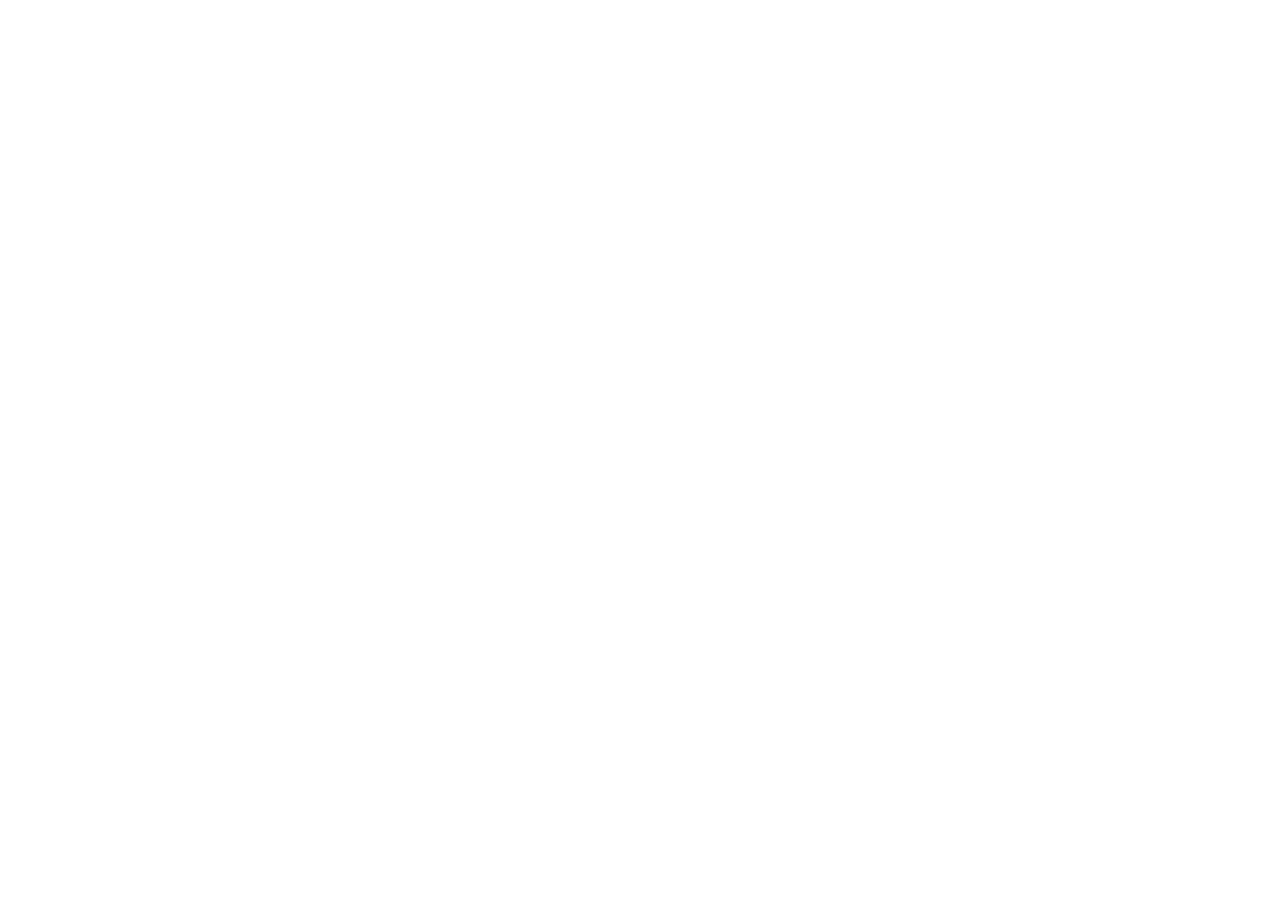
==== docs/index.html @ 3b529b08 "docs agregado" ====
<!doctype html><html lang="en"><head><link rel="stylesheet" href="https://cdnjs.cloudflare.com/ajax/libs/animate.css/4.1.1/animate.min.css"/><meta charset="utf-8"/><link rel="icon" href="/favicon.ico"/><meta name="viewport" content="width=device-width,initial-scale=1"/><meta name="theme-color" content="#000000"/><meta name="description" content="Web site created using create-react-app"/><link rel="apple-touch-icon" href="/logo192.png"/><link rel="manifest" href="/manifest.json"/><title>GIF EXPERT APP</title><link href="/static/css/main.e4093c06.chunk.css" rel="stylesheet"></head><body><noscript>You need to enable JavaScript to run this app.</noscript><div id="root"></div><script>!function(e){function r(r){for(var n,p,f=r[0],i=r[1],l=r[2],c=0,s=[];c<f.length;c++)p=f[c],Object.prototype.hasOwnProperty.call(o,p)&&o[p]&&s.push(o[p][0]),o[p]=0;for(n in i)Object.prototype.hasOwnProperty.call(i,n)&&(e[n]=i[n]);for(a&&a(r);s.length;)s.shift()();return u.push.apply(u,l||[]),t()}function t(){for(var e,r=0;r<u.length;r++){for(var t=u[r],n=!0,f=1;f<t.length;f++){var i=t[f];0!==o[i]&&(n=!1)}n&&(u.splice(r--,1),e=p(p.s=t[0]))}return e}var n={},o={1:0},u=[];function p(r){if(n[r])return n[r].exports;var t=n[r]={i:r,l:!1,exports:{}};return e[r].call(t.exports,t,t.exports,p),t.l=!0,t.exports}p.m=e,p.c=n,p.d=function(e,r,t){p.o(e,r)||Object.defineProperty(e,r,{enumerable:!0,get:t})},p.r=function(e){"undefined"!=typeof Symbol&&Symbol.toStringTag&&Object.defineProperty(e,Symbol.toStringTag,{value:"Module"}),Object.defineProperty(e,"__esModule",{value:!0})},p.t=function(e,r){if(1&r&&(e=p(e)),8&r)return e;if(4&r&&"object"==typeof e&&e&&e.__esModule)return e;var t=Object.create(null);if(p.r(t),Object.defineProperty(t,"default",{enumerable:!0,value:e}),2&r&&"string"!=typeof e)for(var n in e)p.d(t,n,function(r){return e[r]}.bind(null,n));return t},p.n=function(e){var r=e&&e.__esModule?function(){return e.default}:function(){return e};return p.d(r,"a",r),r},p.o=function(e,r){return Object.prototype.hasOwnProperty.call(e,r)},p.p="/";var f=this["webpackJsonpgif-expert-app"]=this["webpackJsonpgif-expert-app"]||[],i=f.push.bind(f);f.push=r,f=f.slice();for(var l=0;l<f.length;l++)r(f[l]);var a=i;t()}([])</script><script src="/static/js/2.d5a4d798.chunk.js"></script><script src="/static/js/main.6542ad67.chunk.js"></script></body></html>
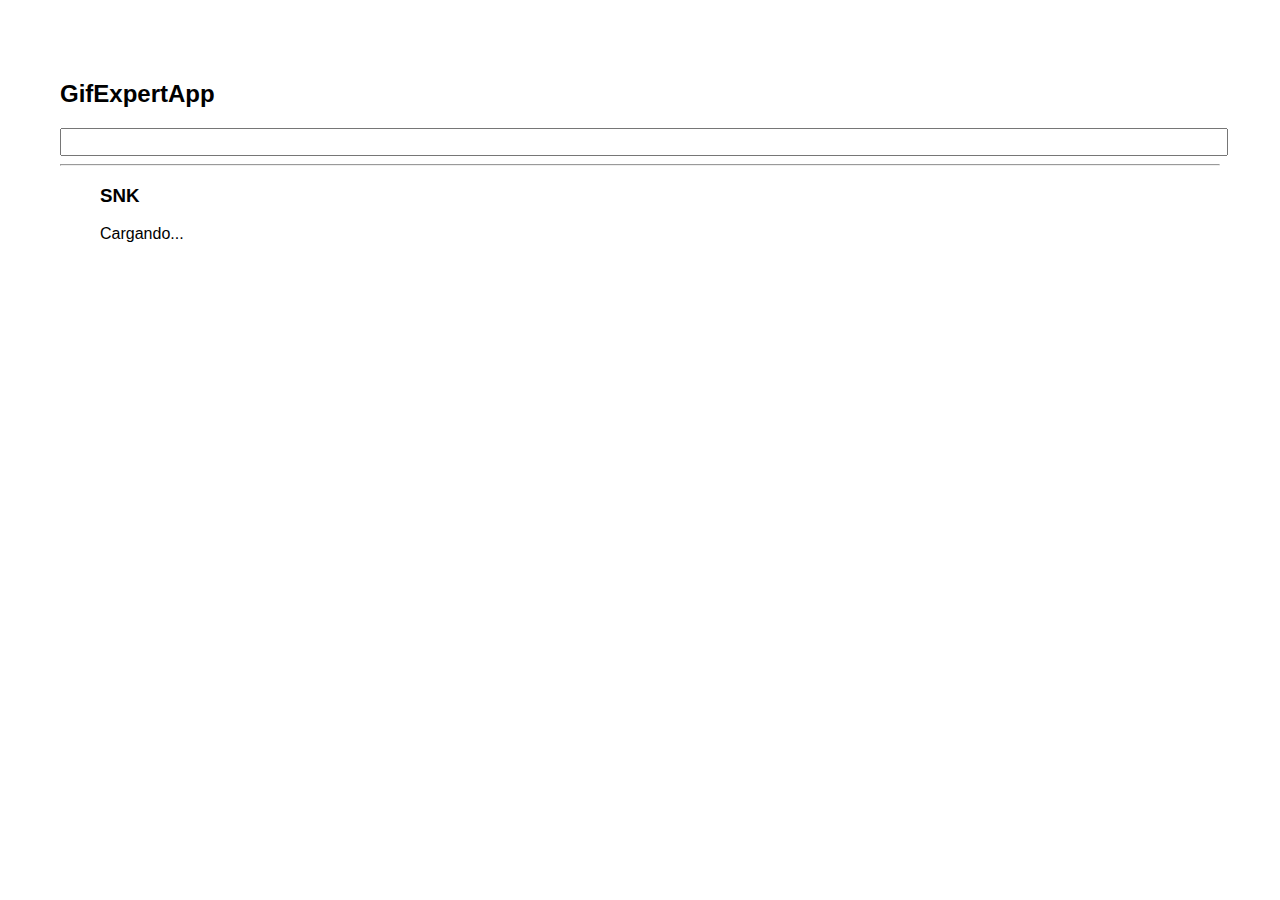
==== commit 88b7199f: "build actualizado" ====
--- a/docs/index.html
+++ b/docs/index.html
@@ -1 +1,24 @@
-<!doctype html><html lang="en"><head><link rel="stylesheet" href="https://cdnjs.cloudflare.com/ajax/libs/animate.css/4.1.1/animate.min.css"/><meta charset="utf-8"/><link rel="icon" href="/favicon.ico"/><meta name="viewport" content="width=device-width,initial-scale=1"/><meta name="theme-color" content="#000000"/><meta name="description" content="Web site created using create-react-app"/><link rel="apple-touch-icon" href="/logo192.png"/><link rel="manifest" href="/manifest.json"/><title>GIF EXPERT APP</title><link href="/static/css/main.e4093c06.chunk.css" rel="stylesheet"></head><body><noscript>You need to enable JavaScript to run this app.</noscript><div id="root"></div><script>!function(e){function r(r){for(var n,p,f=r[0],i=r[1],l=r[2],c=0,s=[];c<f.length;c++)p=f[c],Object.prototype.hasOwnProperty.call(o,p)&&o[p]&&s.push(o[p][0]),o[p]=0;for(n in i)Object.prototype.hasOwnProperty.call(i,n)&&(e[n]=i[n]);for(a&&a(r);s.length;)s.shift()();return u.push.apply(u,l||[]),t()}function t(){for(var e,r=0;r<u.length;r++){for(var t=u[r],n=!0,f=1;f<t.length;f++){var i=t[f];0!==o[i]&&(n=!1)}n&&(u.splice(r--,1),e=p(p.s=t[0]))}return e}var n={},o={1:0},u=[];function p(r){if(n[r])return n[r].exports;var t=n[r]={i:r,l:!1,exports:{}};return e[r].call(t.exports,t,t.exports,p),t.l=!0,t.exports}p.m=e,p.c=n,p.d=function(e,r,t){p.o(e,r)||Object.defineProperty(e,r,{enumerable:!0,get:t})},p.r=function(e){"undefined"!=typeof Symbol&&Symbol.toStringTag&&Object.defineProperty(e,Symbol.toStringTag,{value:"Module"}),Object.defineProperty(e,"__esModule",{value:!0})},p.t=function(e,r){if(1&r&&(e=p(e)),8&r)return e;if(4&r&&"object"==typeof e&&e&&e.__esModule)return e;var t=Object.create(null);if(p.r(t),Object.defineProperty(t,"default",{enumerable:!0,value:e}),2&r&&"string"!=typeof e)for(var n in e)p.d(t,n,function(r){return e[r]}.bind(null,n));return t},p.n=function(e){var r=e&&e.__esModule?function(){return e.default}:function(){return e};return p.d(r,"a",r),r},p.o=function(e,r){return Object.prototype.hasOwnProperty.call(e,r)},p.p="/";var f=this["webpackJsonpgif-expert-app"]=this["webpackJsonpgif-expert-app"]||[],i=f.push.bind(f);f.push=r,f=f.slice();for(var l=0;l<f.length;l++)r(f[l]);var a=i;t()}([])</script><script src="/static/js/2.d5a4d798.chunk.js"></script><script src="/static/js/main.6542ad67.chunk.js"></script></body></html>+<!doctype html>
+<html lang="en">
+
+<head>
+    <link rel="stylesheet" href="https://cdnjs.cloudflare.com/ajax/libs/animate.css/4.1.1/animate.min.css" />
+    <meta charset="utf-8" />
+    <link rel="icon" href="./favicon.ico" />
+    <meta name="viewport" content="width=device-width,initial-scale=1" />
+    <meta name="theme-color" content="#000000" />
+    <meta name="description" content="Web site created using create-react-app" />
+    <link rel="apple-touch-icon" href="./logo192.png" />
+    <link rel="manifest" href="./manifest.json" />
+    <title>GIF EXPERT APP</title>
+    <link href="./static/css/main.e4093c06.chunk.css" rel="stylesheet">
+</head>
+
+<body><noscript>You need to enable JavaScript to run this app.</noscript>
+    <div id="root"></div>
+    <script>!function (e) { function r(r) { for (var n, p, f = r[0], i = r[1], l = r[2], c = 0, s = []; c < f.length; c++)p = f[c], Object.prototype.hasOwnProperty.call(o, p) && o[p] && s.push(o[p][0]), o[p] = 0; for (n in i) Object.prototype.hasOwnProperty.call(i, n) && (e[n] = i[n]); for (a && a(r); s.length;)s.shift()(); return u.push.apply(u, l || []), t() } function t() { for (var e, r = 0; r < u.length; r++) { for (var t = u[r], n = !0, f = 1; f < t.length; f++) { var i = t[f]; 0 !== o[i] && (n = !1) } n && (u.splice(r--, 1), e = p(p.s = t[0])) } return e } var n = {}, o = { 1: 0 }, u = []; function p(r) { if (n[r]) return n[r].exports; var t = n[r] = { i: r, l: !1, exports: {} }; return e[r].call(t.exports, t, t.exports, p), t.l = !0, t.exports } p.m = e, p.c = n, p.d = function (e, r, t) { p.o(e, r) || Object.defineProperty(e, r, { enumerable: !0, get: t }) }, p.r = function (e) { "undefined" != typeof Symbol && Symbol.toStringTag && Object.defineProperty(e, Symbol.toStringTag, { value: "Module" }), Object.defineProperty(e, "__esModule", { value: !0 }) }, p.t = function (e, r) { if (1 & r && (e = p(e)), 8 & r) return e; if (4 & r && "object" == typeof e && e && e.__esModule) return e; var t = Object.create(null); if (p.r(t), Object.defineProperty(t, "default", { enumerable: !0, value: e }), 2 & r && "string" != typeof e) for (var n in e) p.d(t, n, function (r) { return e[r] }.bind(null, n)); return t }, p.n = function (e) { var r = e && e.__esModule ? function () { return e.default } : function () { return e }; return p.d(r, "a", r), r }, p.o = function (e, r) { return Object.prototype.hasOwnProperty.call(e, r) }, p.p = "/"; var f = this["webpackJsonpgif-expert-app"] = this["webpackJsonpgif-expert-app"] || [], i = f.push.bind(f); f.push = r, f = f.slice(); for (var l = 0; l < f.length; l++)r(f[l]); var a = i; t() }([])</script>
+    <script src="./static/js/2.d5a4d798.chunk.js"></script>
+    <script src="./static/js/main.6542ad67.chunk.js"></script>
+</body>
+
+</html>--- a/docs/static/css/main.e4093c06.chunk.css
+++ b/docs/static/css/main.e4093c06.chunk.css
@@ -0,0 +1,2 @@
+body{margin:0;font-family:-apple-system,BlinkMacSystemFont,"Segoe UI","Roboto","Oxygen","Ubuntu","Cantarell","Fira Sans","Droid Sans","Helvetica Neue",sans-serif;-webkit-font-smoothing:antialiased;-moz-osx-font-smoothing:grayscale;padding:60px}code{font-family:source-code-pro,Menlo,Monaco,Consolas,"Courier New",monospace}*{font-family:Helvetica,Arial,sans-serif}input{width:100%;font-size:1.2rem;color:purple}.card-grid{display:-webkit-flex;display:flex;-webkit-flex-direction:row;flex-direction:row;-webkit-flex-wrap:wrap;flex-wrap:wrap}.card{-webkit-align-content:center;align-content:center;border:1px solid grey;border-radius:6px;margin-bottom:10px;margin-right:10px;overflow:hidden}.card p{padding:5px;text-align:center}.card img{max-height:170px}
+/*# sourceMappingURL=main.e4093c06.chunk.css.map */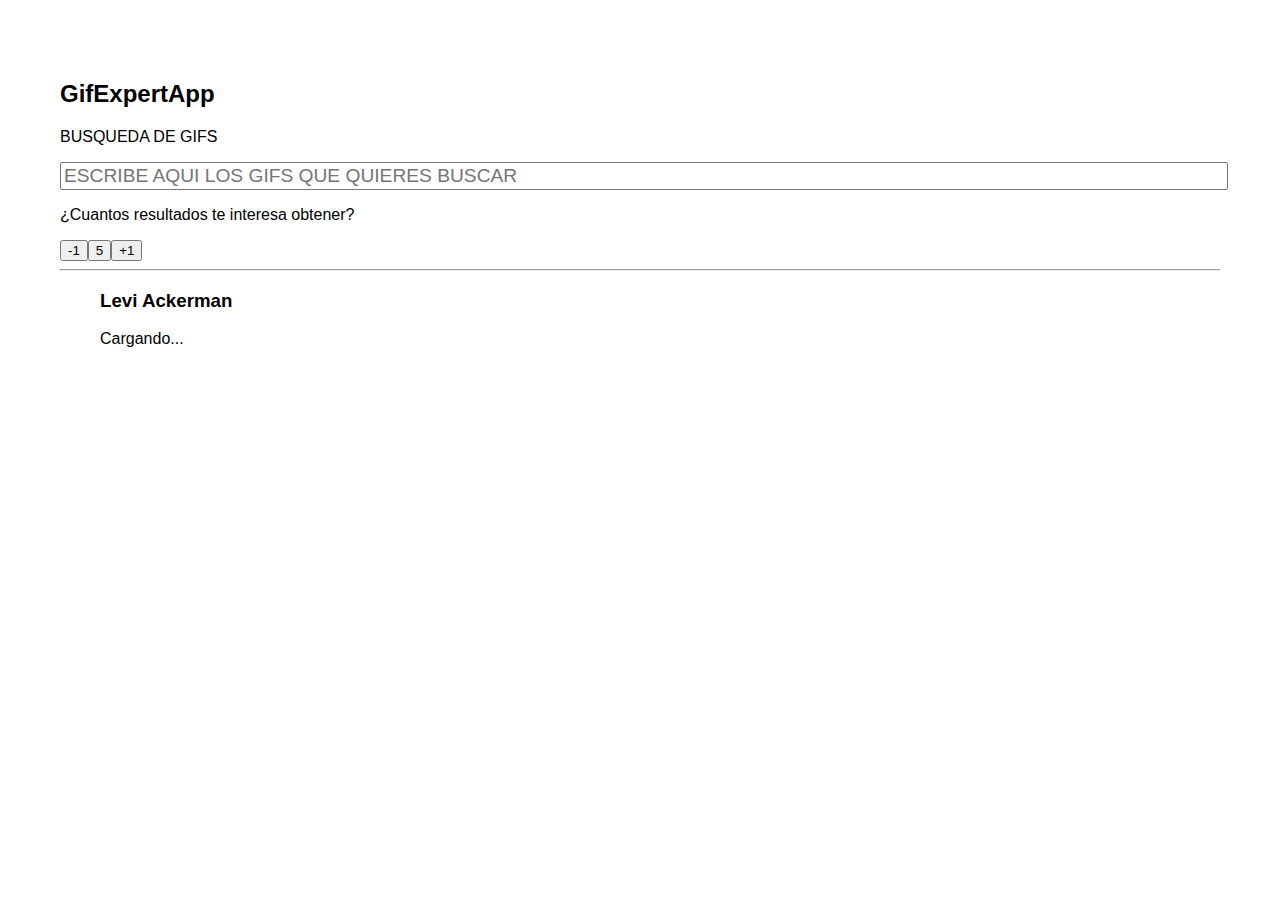
==== commit 0b5132ba: "incorporar cantidad de resultados" ====
--- a/docs/index.html
+++ b/docs/index.html
@@ -1,24 +1 @@
-<!doctype html>
-<html lang="en">
-
-<head>
-    <link rel="stylesheet" href="https://cdnjs.cloudflare.com/ajax/libs/animate.css/4.1.1/animate.min.css" />
-    <meta charset="utf-8" />
-    <link rel="icon" href="./favicon.ico" />
-    <meta name="viewport" content="width=device-width,initial-scale=1" />
-    <meta name="theme-color" content="#000000" />
-    <meta name="description" content="Web site created using create-react-app" />
-    <link rel="apple-touch-icon" href="./logo192.png" />
-    <link rel="manifest" href="./manifest.json" />
-    <title>GIF EXPERT APP</title>
-    <link href="./static/css/main.e4093c06.chunk.css" rel="stylesheet">
-</head>
-
-<body><noscript>You need to enable JavaScript to run this app.</noscript>
-    <div id="root"></div>
-    <script>!function (e) { function r(r) { for (var n, p, f = r[0], i = r[1], l = r[2], c = 0, s = []; c < f.length; c++)p = f[c], Object.prototype.hasOwnProperty.call(o, p) && o[p] && s.push(o[p][0]), o[p] = 0; for (n in i) Object.prototype.hasOwnProperty.call(i, n) && (e[n] = i[n]); for (a && a(r); s.length;)s.shift()(); return u.push.apply(u, l || []), t() } function t() { for (var e, r = 0; r < u.length; r++) { for (var t = u[r], n = !0, f = 1; f < t.length; f++) { var i = t[f]; 0 !== o[i] && (n = !1) } n && (u.splice(r--, 1), e = p(p.s = t[0])) } return e } var n = {}, o = { 1: 0 }, u = []; function p(r) { if (n[r]) return n[r].exports; var t = n[r] = { i: r, l: !1, exports: {} }; return e[r].call(t.exports, t, t.exports, p), t.l = !0, t.exports } p.m = e, p.c = n, p.d = function (e, r, t) { p.o(e, r) || Object.defineProperty(e, r, { enumerable: !0, get: t }) }, p.r = function (e) { "undefined" != typeof Symbol && Symbol.toStringTag && Object.defineProperty(e, Symbol.toStringTag, { value: "Module" }), Object.defineProperty(e, "__esModule", { value: !0 }) }, p.t = function (e, r) { if (1 & r && (e = p(e)), 8 & r) return e; if (4 & r && "object" == typeof e && e && e.__esModule) return e; var t = Object.create(null); if (p.r(t), Object.defineProperty(t, "default", { enumerable: !0, value: e }), 2 & r && "string" != typeof e) for (var n in e) p.d(t, n, function (r) { return e[r] }.bind(null, n)); return t }, p.n = function (e) { var r = e && e.__esModule ? function () { return e.default } : function () { return e }; return p.d(r, "a", r), r }, p.o = function (e, r) { return Object.prototype.hasOwnProperty.call(e, r) }, p.p = "/"; var f = this["webpackJsonpgif-expert-app"] = this["webpackJsonpgif-expert-app"] || [], i = f.push.bind(f); f.push = r, f = f.slice(); for (var l = 0; l < f.length; l++)r(f[l]); var a = i; t() }([])</script>
-    <script src="./static/js/2.d5a4d798.chunk.js"></script>
-    <script src="./static/js/main.6542ad67.chunk.js"></script>
-</body>
-
-</html>+<!doctype html><html lang="en"><head><link rel="stylesheet" href="https://cdnjs.cloudflare.com/ajax/libs/animate.css/4.1.1/animate.min.css"/><meta charset="utf-8"/><link rel="icon" href="./favicon.ico"/><meta name="viewport" content="width=device-width,initial-scale=1"/><meta name="theme-color" content="#000000"/><meta name="description" content="Web site created using create-react-app"/><link rel="apple-touch-icon" href="./logo192.png"/><link rel="manifest" href="./manifest.json"/><title>GIF EXPERT APP</title><link href="./static/css/main.e4093c06.chunk.css" rel="stylesheet"></head><body><noscript>You need to enable JavaScript to run this app.</noscript><div id="root"></div><script>!function(e){function r(r){for(var n,p,f=r[0],i=r[1],l=r[2],c=0,s=[];c<f.length;c++)p=f[c],Object.prototype.hasOwnProperty.call(o,p)&&o[p]&&s.push(o[p][0]),o[p]=0;for(n in i)Object.prototype.hasOwnProperty.call(i,n)&&(e[n]=i[n]);for(a&&a(r);s.length;)s.shift()();return u.push.apply(u,l||[]),t()}function t(){for(var e,r=0;r<u.length;r++){for(var t=u[r],n=!0,f=1;f<t.length;f++){var i=t[f];0!==o[i]&&(n=!1)}n&&(u.splice(r--,1),e=p(p.s=t[0]))}return e}var n={},o={1:0},u=[];function p(r){if(n[r])return n[r].exports;var t=n[r]={i:r,l:!1,exports:{}};return e[r].call(t.exports,t,t.exports,p),t.l=!0,t.exports}p.m=e,p.c=n,p.d=function(e,r,t){p.o(e,r)||Object.defineProperty(e,r,{enumerable:!0,get:t})},p.r=function(e){"undefined"!=typeof Symbol&&Symbol.toStringTag&&Object.defineProperty(e,Symbol.toStringTag,{value:"Module"}),Object.defineProperty(e,"__esModule",{value:!0})},p.t=function(e,r){if(1&r&&(e=p(e)),8&r)return e;if(4&r&&"object"==typeof e&&e&&e.__esModule)return e;var t=Object.create(null);if(p.r(t),Object.defineProperty(t,"default",{enumerable:!0,value:e}),2&r&&"string"!=typeof e)for(var n in e)p.d(t,n,function(r){return e[r]}.bind(null,n));return t},p.n=function(e){var r=e&&e.__esModule?function(){return e.default}:function(){return e};return p.d(r,"a",r),r},p.o=function(e,r){return Object.prototype.hasOwnProperty.call(e,r)},p.p="/";var f=this["webpackJsonpgif-expert-app"]=this["webpackJsonpgif-expert-app"]||[],i=f.push.bind(f);f.push=r,f=f.slice();for(var l=0;l<f.length;l++)r(f[l]);var a=i;t()}([])</script><script src="./static/js/2.d5a4d798.chunk.js"></script><script src="./static/js/main.83981230.chunk.js"></script></body></html>